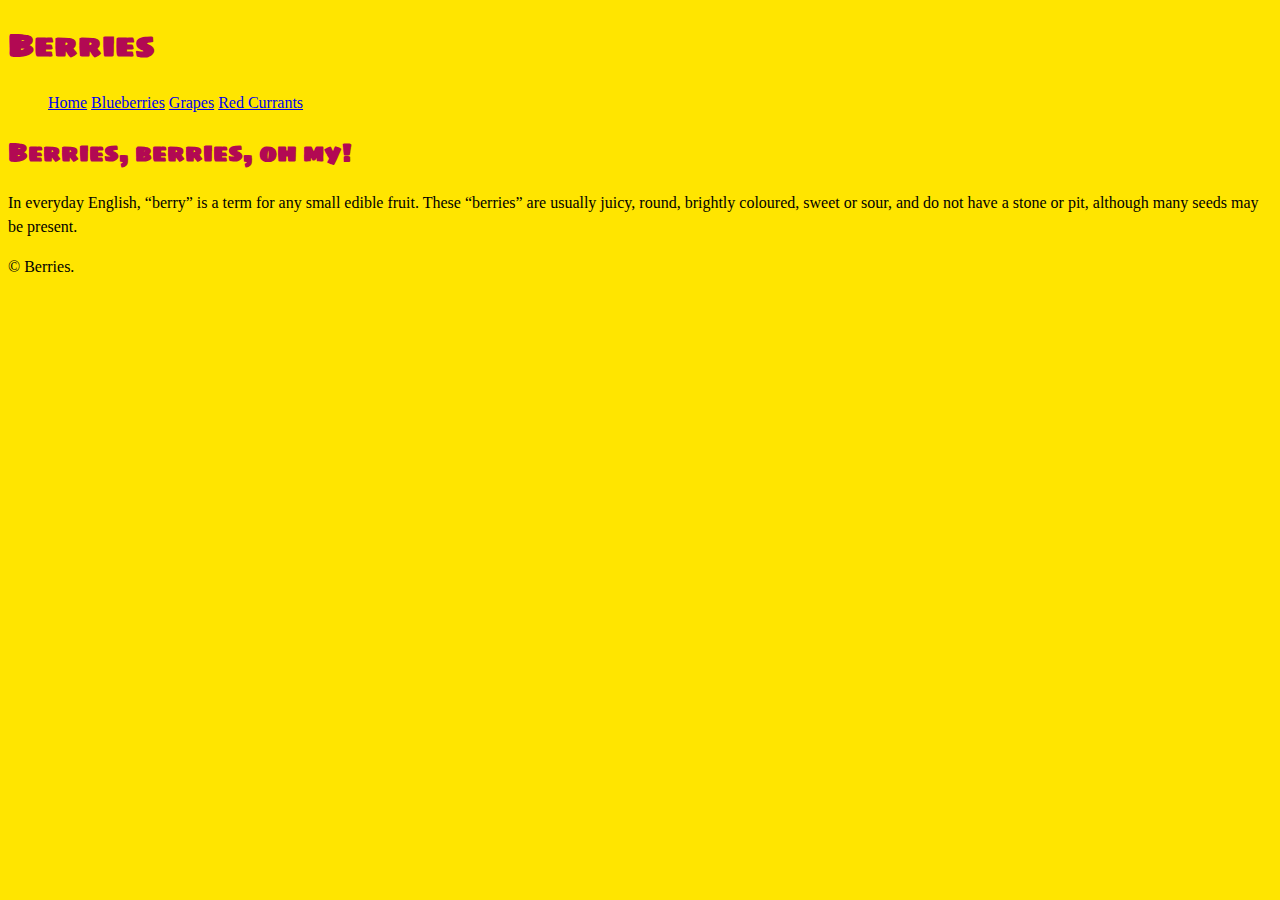
==== index.html @ 3bad9e76 "Add initial css and add div" ====
<!DOCTYPE html>
<html lang="en-ca">
<head>
  <meta charset="utf-8">
  <title>Berries</title>
  <link href="css/main.css" rel="stylesheet">
  <meta name="viewport" content="width=device-width,initial-scale=1">
  <link href="https://fonts.googleapis.com/css?family=Sigmar+One&display=swap" rel="stylesheet">
</head>
<body>

  <h1>Berries</h1>

  <nav>
    <ul>
      <li><a class="current" href="#">Home</a></li>
      <li><a href="#">Blueberries</a></li>
      <li><a href="#">Grapes</a></li>
      <li><a href="#">Red Currants</a></li>
    </ul>
  </nav>

  <div class="content">
    <h2>Berries, berries, oh my!</h2>
    <p>In everyday English, “berry” is a term for any small edible fruit. These “berries” are usually juicy, round, brightly coloured, sweet or sour, and do not have a stone or pit, although many seeds may be present.</p>
  </div>

</body>

<footer>© Berries.</footer>
</html>
---- css/main.css ----
html {
  box-sizing: border-box;
  background-color: #ffe500;
  line-height: 1.5;
  font-family: Georgia, serif;
  color: black;
}

*, *::before, *::after {
  box-sizing: inherit;
}

h1, h2 {
font-family: 'Sigmar One', sans-serif;
color: #b20953;
}

ul li {
  display: inline-block;
  text-decoration: none;
  color: white;

}
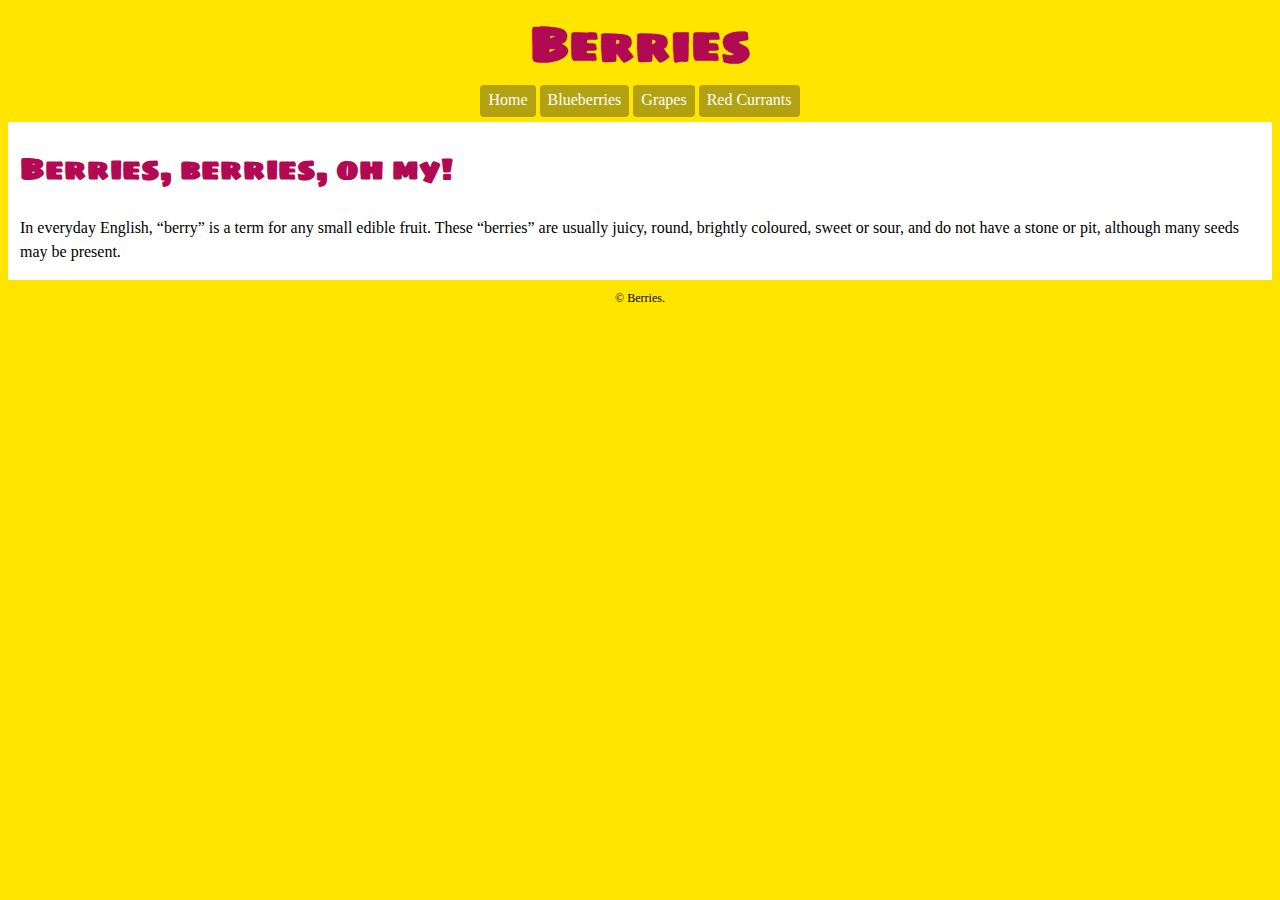
==== commit d4609a32: "Add css to home page and footer" ====
--- a/index.html
+++ b/index.html
@@ -9,16 +9,18 @@
 </head>
 <body>
 
-  <h1>Berries</h1>
+  <div class="heading">
+    <h1>Berries</h1>
 
-  <nav>
-    <ul>
-      <li><a class="current" href="#">Home</a></li>
-      <li><a href="#">Blueberries</a></li>
-      <li><a href="#">Grapes</a></li>
-      <li><a href="#">Red Currants</a></li>
-    </ul>
-  </nav>
+    <nav>
+      <ul>
+        <li><a class="current" href="#">Home</a></li>
+        <li><a href="#">Blueberries</a></li>
+        <li><a href="#">Grapes</a></li>
+        <li><a href="#">Red Currants</a></li>
+      </ul>
+    </nav>
+  </div>
 
   <div class="content">
     <h2>Berries, berries, oh my!</h2>
--- a/css/main.css
+++ b/css/main.css
@@ -9,15 +9,47 @@
 *, *::before, *::after {
   box-sizing: inherit;
 }
+.heading {
+  text-align: center;
+}
+h1 {
+  font-size: 3rem;
+  margin: 0;
+}
+
+h2 {
+  font-size: 1.875rem;
+}
 
 h1, h2 {
 font-family: 'Sigmar One', sans-serif;
 color: #b20953;
 }
 
-ul li {
+ul {
+  padding: 0;
+  margin: .3em;
+}
+nav ul li {
   display: inline-block;
+  background-color: #b2a212;
+  padding: .2em .5em .3em;
+  border-radius: 4px;
+}
+
+nav a {
   text-decoration: none;
-  color: white;
+  color: #fff;
+}
 
+.content {
+  background-color: #fff;
+  display: inline-block;
+  padding: 0 .75em;
 }
+
+footer {
+  font-size: .75rem;
+  text-align: center;
+  padding: .75em;
+}
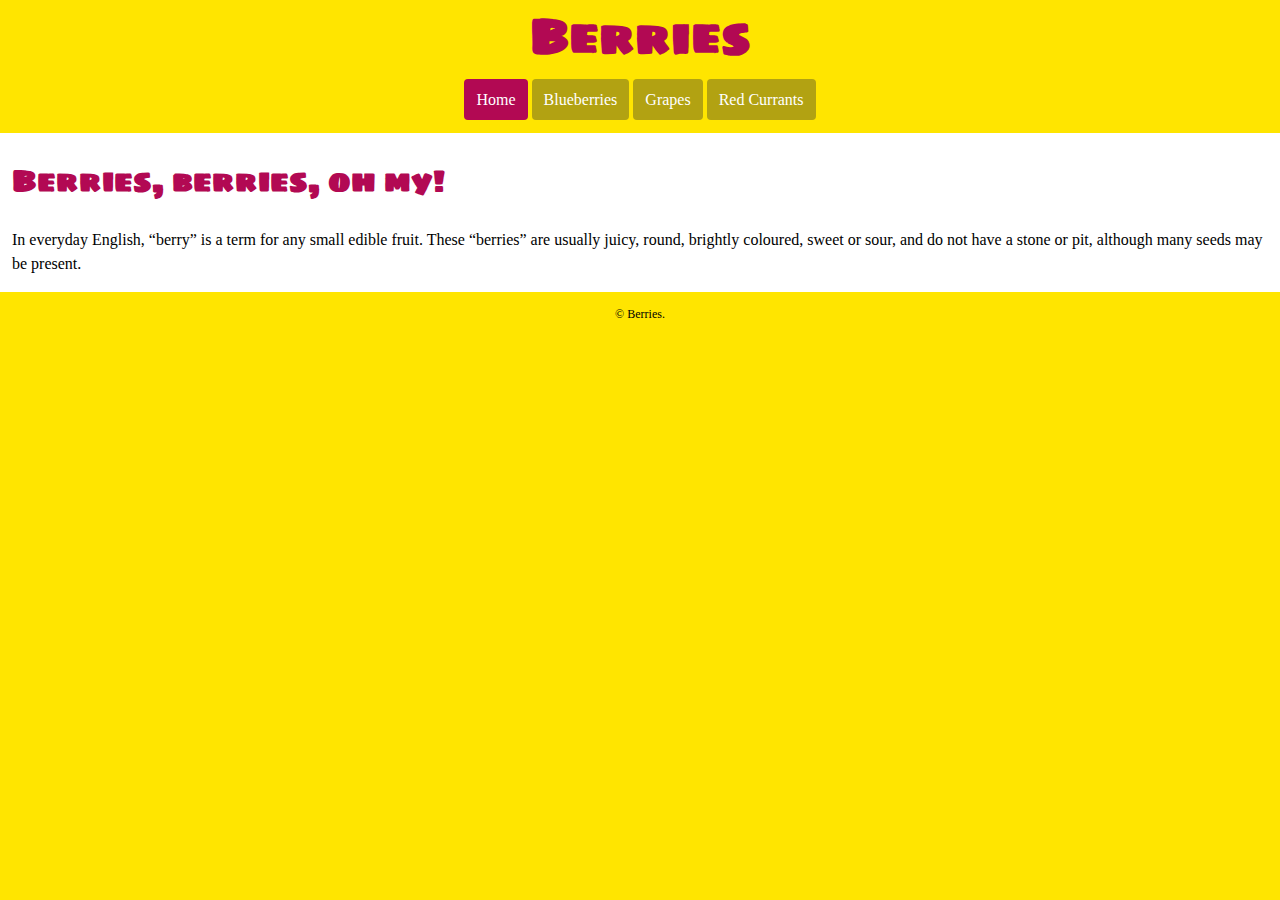
==== commit bfdfcd16: "Add content to blueberries page" ====
--- a/index.html
+++ b/index.html
@@ -15,11 +15,12 @@
     <nav>
       <ul>
         <li><a class="current" href="#">Home</a></li>
-        <li><a href="#">Blueberries</a></li>
-        <li><a href="#">Grapes</a></li>
-        <li><a href="#">Red Currants</a></li>
+        <li><a href="blueberries.html">Blueberries</a></li>
+        <li><a href="grapes.html">Grapes</a></li>
+        <li><a href="red-currants.html">Red Currants</a></li>
       </ul>
     </nav>
+
   </div>
 
   <div class="content">
--- a/css/main.css
+++ b/css/main.css
@@ -9,6 +9,10 @@
 *, *::before, *::after {
   box-sizing: inherit;
 }
+body {
+  margin: 0;
+}
+
 .heading {
   text-align: center;
 }
@@ -28,24 +32,33 @@
 
 ul {
   padding: 0;
-  margin: .3em;
 }
 nav ul li {
   display: inline-block;
-  background-color: #b2a212;
-  padding: .2em .5em .3em;
-  border-radius: 4px;
+  margin-bottom: .3em;
 }
 
 nav a {
   text-decoration: none;
   color: #fff;
+  background-color: #b2a212;
+  padding: .75em;
+  border-radius: 4px;
 }
 
+nav a:hover {
+  background-color: #cc1465;
+}
+
+.current {
+  background-color: #b20953;
+}
 .content {
   background-color: #fff;
   display: inline-block;
   padding: 0 .75em;
+  margin: 0;
+  margin-bottom: .3em;
 }
 
 footer {
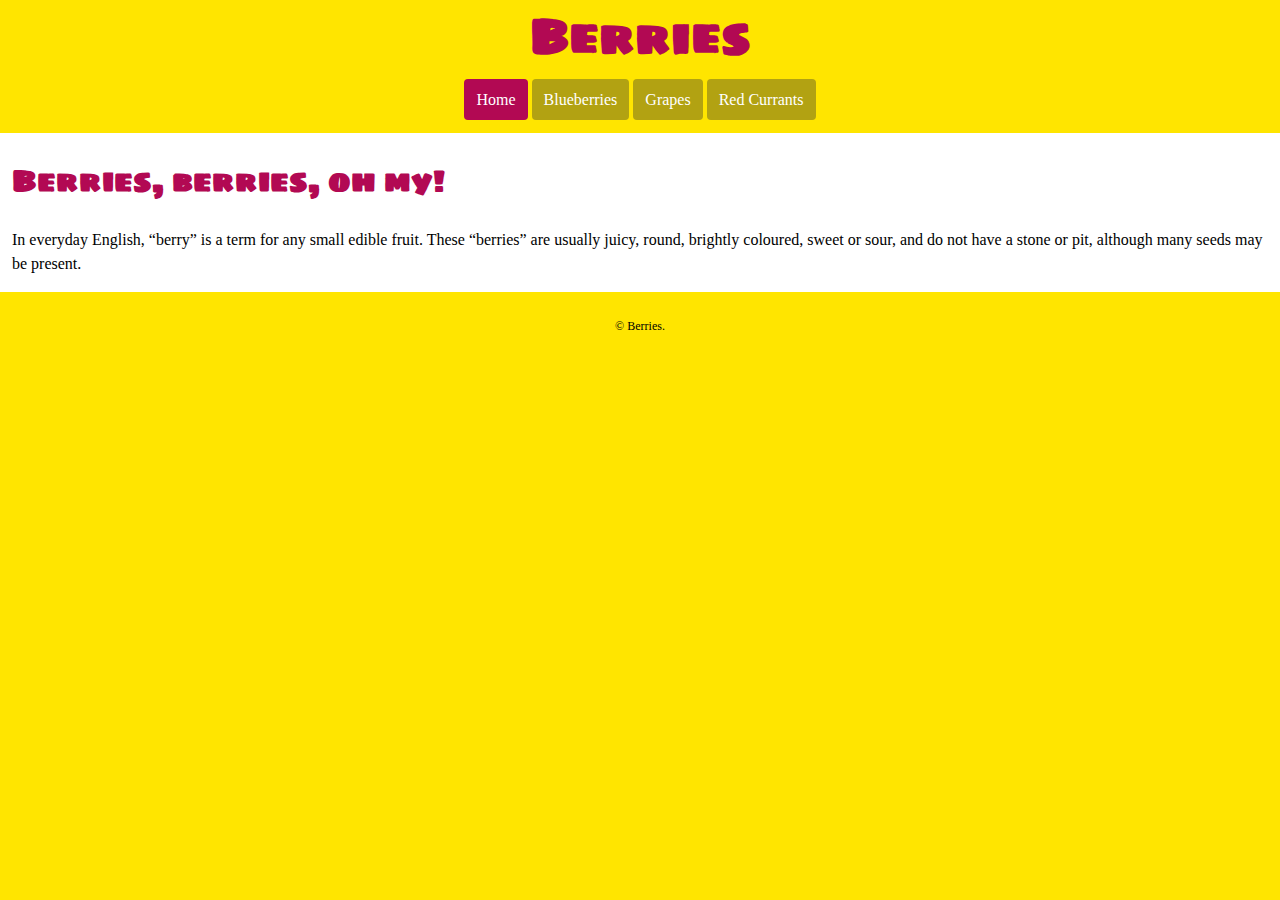
==== commit 366c9b08: "Adjust footer tag" ====
--- a/index.html
+++ b/index.html
@@ -26,9 +26,13 @@
   <div class="content">
     <h2>Berries, berries, oh my!</h2>
     <p>In everyday English, “berry” is a term for any small edible fruit. These “berries” are usually juicy, round, brightly coloured, sweet or sour, and do not have a stone or pit, although many seeds may be present.</p>
+
   </div>
 
 </body>
 
-<footer>© Berries.</footer>
+<footer>
+  <p>© Berries.</p>
+</footer>
+
 </html>
--- a/css/main.css
+++ b/css/main.css
@@ -8,6 +8,11 @@
 
 *, *::before, *::after {
   box-sizing: inherit;
+}
+img {
+  width: 100%;
+  margin-left: auto;
+  margin-right: auto;
 }
 body {
   margin: 0;
@@ -59,6 +64,7 @@
   padding: 0 .75em;
   margin: 0;
   margin-bottom: .3em;
+  text-align: left;
 }
 
 footer {
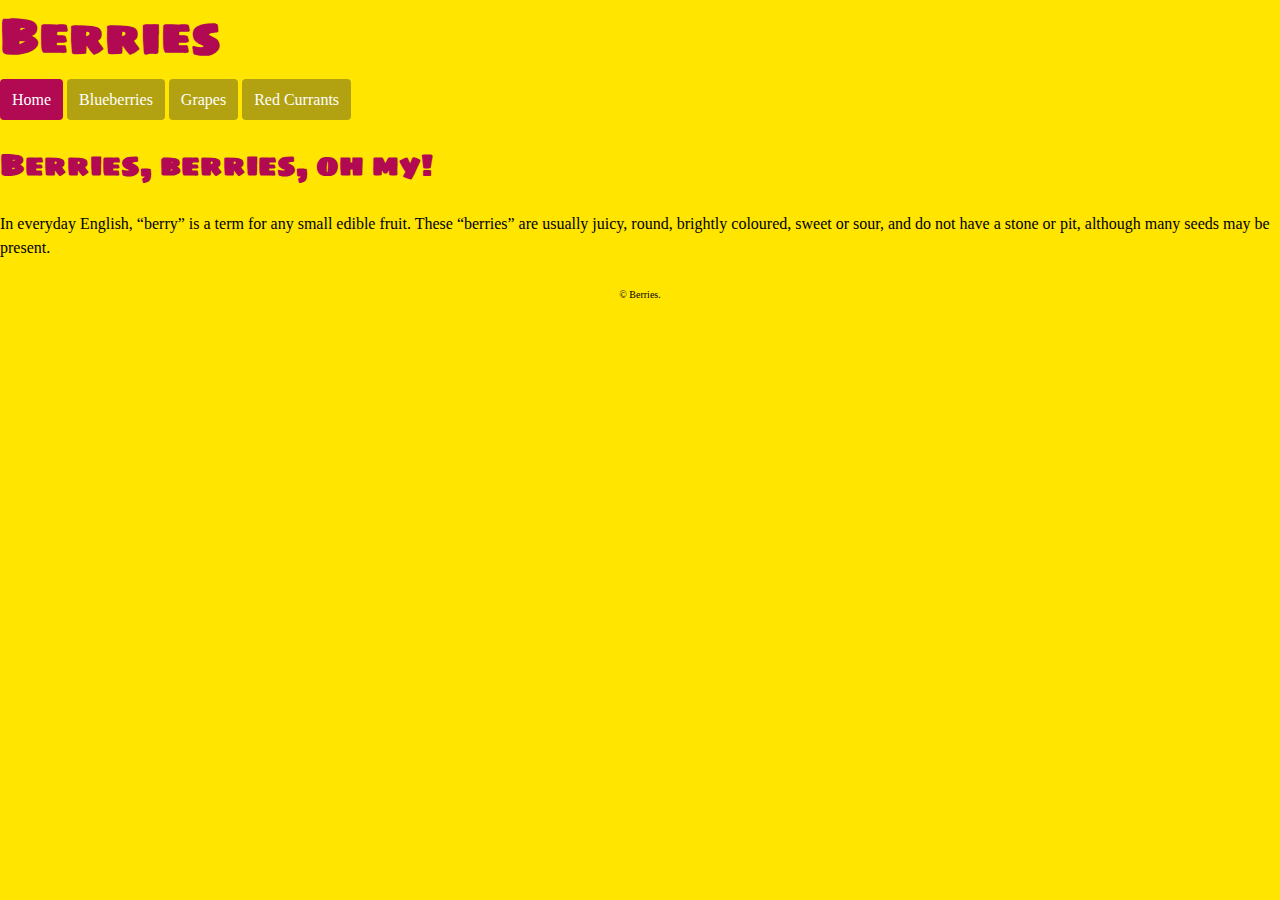
==== commit db0fe0d0: "Fix footer errors" ====
--- a/index.html
+++ b/index.html
@@ -9,7 +9,7 @@
 </head>
 <body>
 
-  <div class="heading">
+  <header>
     <h1>Berries</h1>
 
     <nav>
@@ -20,19 +20,18 @@
         <li><a href="red-currants.html">Red Currants</a></li>
       </ul>
     </nav>
+  </header>
 
-  </div>
-
-  <div class="content">
+  <main>
     <h2>Berries, berries, oh my!</h2>
     <p>In everyday English, “berry” is a term for any small edible fruit. These “berries” are usually juicy, round, brightly coloured, sweet or sour, and do not have a stone or pit, although many seeds may be present.</p>
 
-  </div>
+  </main>
+
+  <footer>
+    <small>© Berries.</small>
+  </footer>
 
 </body>
 
-<footer>
-  <p>© Berries.</p>
-</footer>
-
 </html>
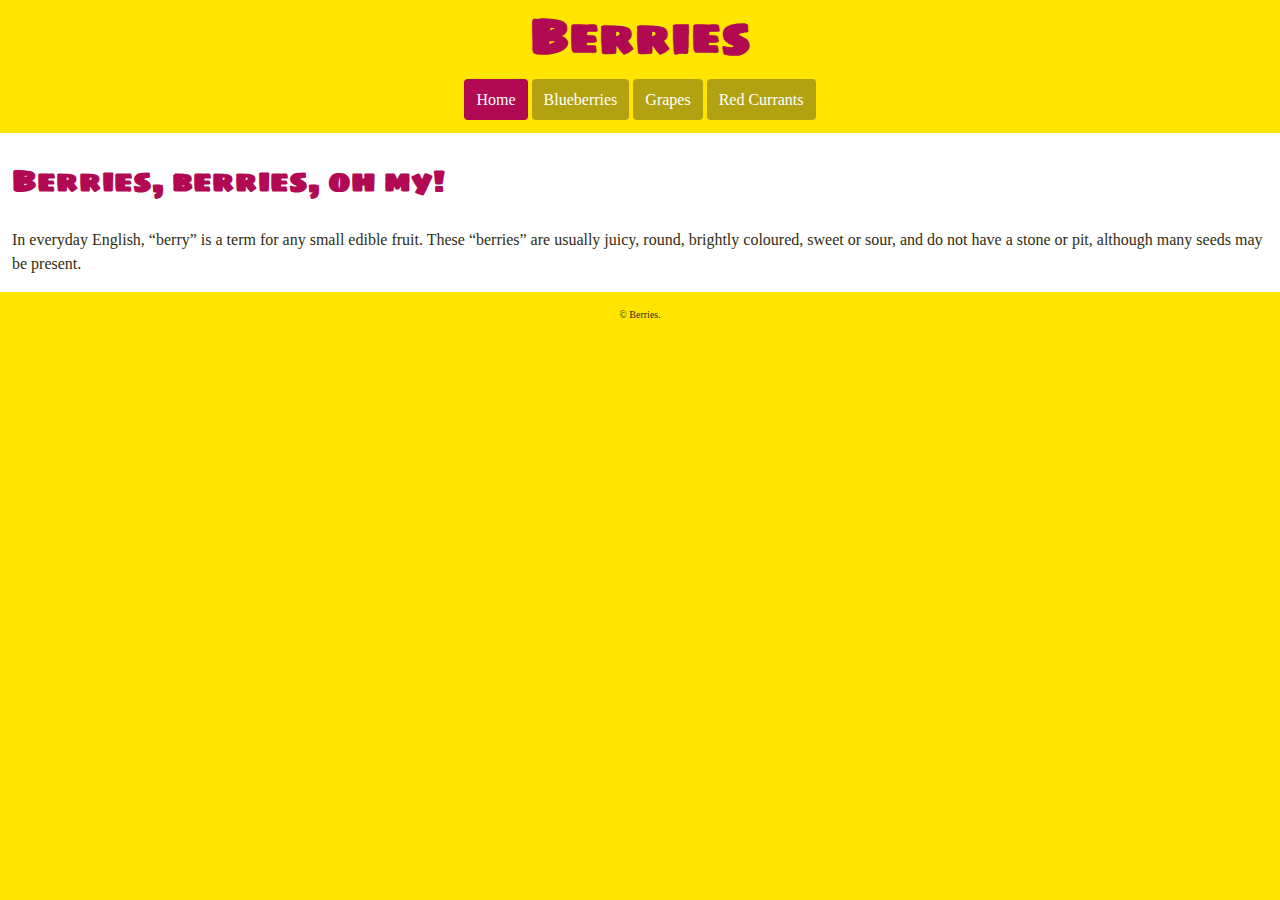
==== commit 695a7365: "Add in missing colour from requirements" ====
--- a/index.html
+++ b/index.html
@@ -14,7 +14,7 @@
 
     <nav>
       <ul>
-        <li><a class="current" href="#">Home</a></li>
+        <li><a class="current" href="index.html">Home</a></li>
         <li><a href="blueberries.html">Blueberries</a></li>
         <li><a href="grapes.html">Grapes</a></li>
         <li><a href="red-currants.html">Red Currants</a></li>
--- a/css/main.css
+++ b/css/main.css
@@ -3,7 +3,7 @@
   background-color: #ffe500;
   line-height: 1.5;
   font-family: Georgia, serif;
-  color: black;
+  color: #2f2d13;
 }
 
 *, *::before, *::after {
@@ -18,7 +18,7 @@
   margin: 0;
 }
 
-.heading {
+header {
   text-align: center;
 }
 h1 {
@@ -58,7 +58,7 @@
 .current {
   background-color: #b20953;
 }
-.content {
+main {
   background-color: #fff;
   display: inline-block;
   padding: 0 .75em;
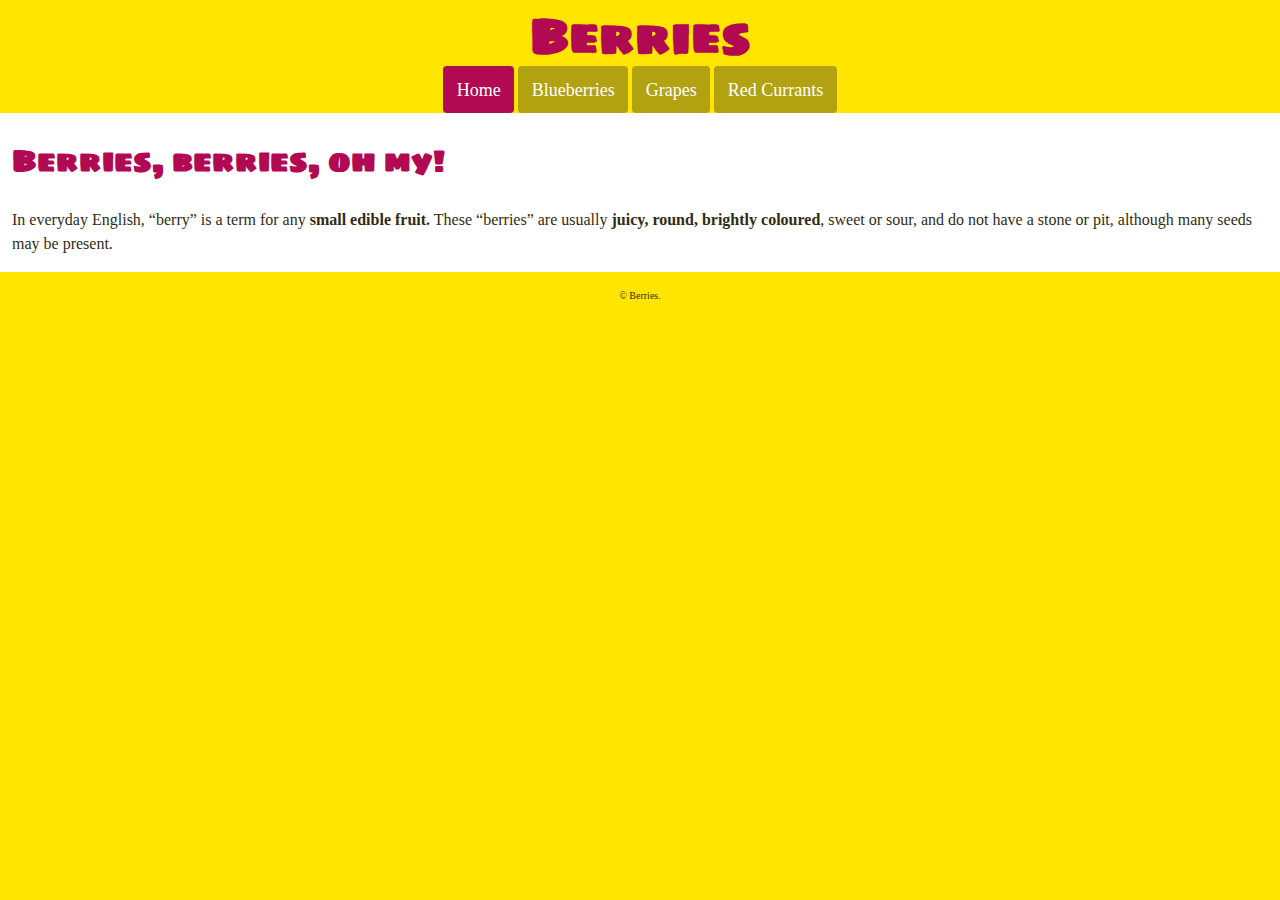
==== commit beaa0119: "Add bold words to content and change margins" ====
--- a/index.html
+++ b/index.html
@@ -24,7 +24,7 @@
 
   <main>
     <h2>Berries, berries, oh my!</h2>
-    <p>In everyday English, “berry” is a term for any small edible fruit. These “berries” are usually juicy, round, brightly coloured, sweet or sour, and do not have a stone or pit, although many seeds may be present.</p>
+    <p>In everyday English, “berry” is a term for any <strong>small edible fruit.</strong> These “berries” are usually <strong>juicy, round, brightly coloured</strong>, sweet or sour, and do not have a stone or pit, although many seeds may be present.</p>
 
   </main>
 
--- a/css/main.css
+++ b/css/main.css
@@ -9,11 +9,14 @@
 *, *::before, *::after {
   box-sizing: inherit;
 }
+
 img {
   width: 100%;
   margin-left: auto;
   margin-right: auto;
+  display: block;
 }
+
 body {
   margin: 0;
 }
@@ -21,6 +24,7 @@
 header {
   text-align: center;
 }
+
 h1 {
   font-size: 3rem;
   margin: 0;
@@ -31,13 +35,15 @@
 }
 
 h1, h2 {
-font-family: 'Sigmar One', sans-serif;
-color: #b20953;
+  font-family: "Sigmar One", sans-serif;
+  color: #b20953;
 }
 
 ul {
   padding: 0;
+  margin: .3em;
 }
+
 nav ul li {
   display: inline-block;
   margin-bottom: .3em;
@@ -49,6 +55,7 @@
   background-color: #b2a212;
   padding: .75em;
   border-radius: 4px;
+  font-size: 1.125rem;
 }
 
 nav a:hover {
@@ -58,6 +65,7 @@
 .current {
   background-color: #b20953;
 }
+
 main {
   background-color: #fff;
   display: inline-block;
@@ -67,6 +75,10 @@
   text-align: left;
 }
 
+strong {
+  font-weight: bold;
+}
+
 footer {
   font-size: .75rem;
   text-align: center;
